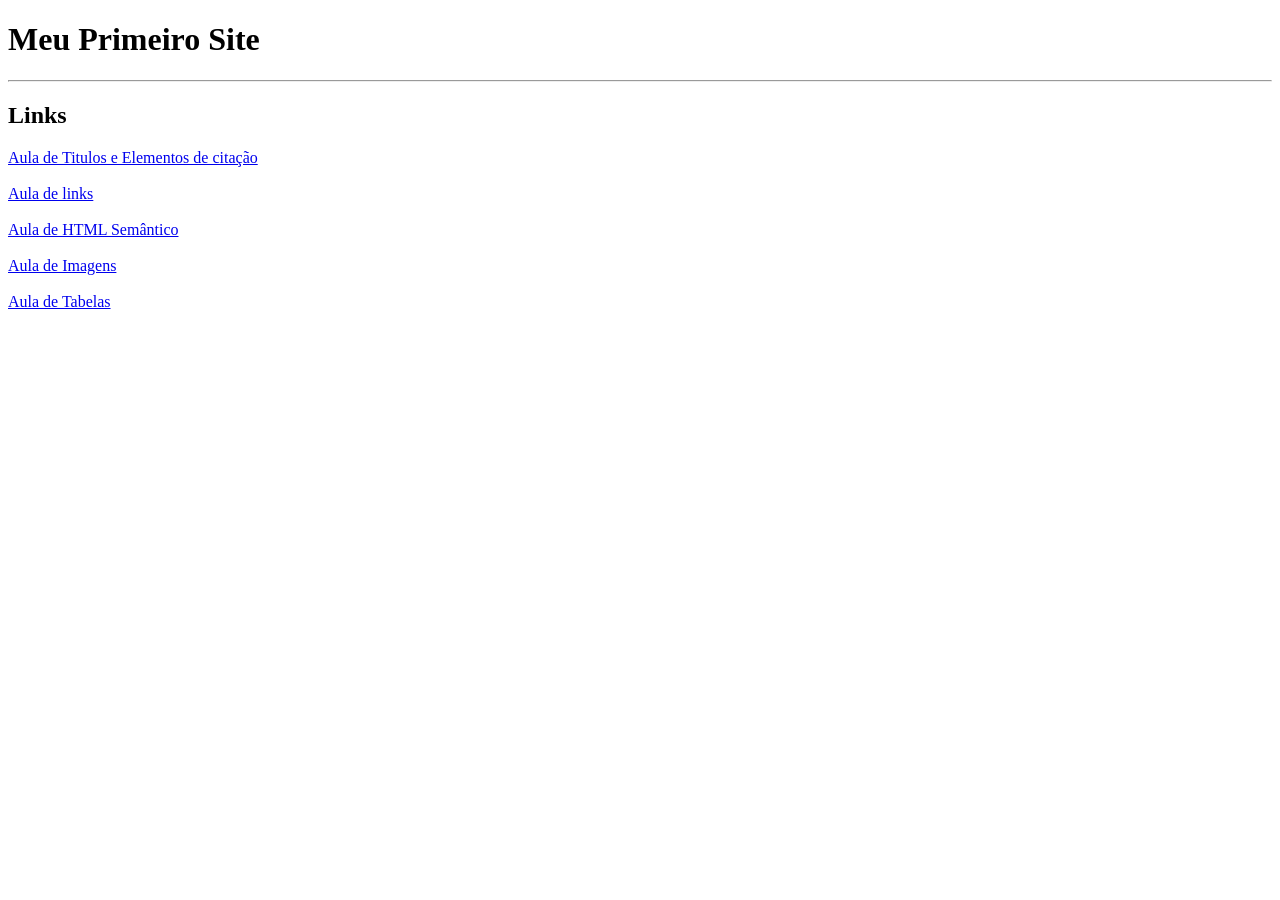
==== Aula-HTML/MeuPrimeiroSite/index.html @ 2de3fcc2 "Mudei o nome da pasta de Aula html para Aula-HTML" ====
<!DOCTYPE html>
<html lang="pt-br">
<head>
    <meta charset="UTF-8">
    <meta name="viewport" content="width=device-width, initial-scale=1.0">
    <meta name="description" content="Esse é meu primeiro site!">
    <meta name="author" content="Kívia">
    <title>Meu Site</title>
</head>
<body>
    <h1>Meu Primeiro Site</h1>

    <hr> <h2>Links</h2>
    <a href="Titulos.html">Aula de Titulos e Elementos de citação</a><br><br>
    <a href="Aula_de_links.html">Aula de links</a><br><br>
    <a href="semantico.html">Aula de HTML Semântico</a><br><br>
    <a href="aula_imagem.html">Aula de Imagens</a><br><br>
    <a href="aula_de_tabelas.html">Aula de Tabelas</a><br><br>


</body>
</html>
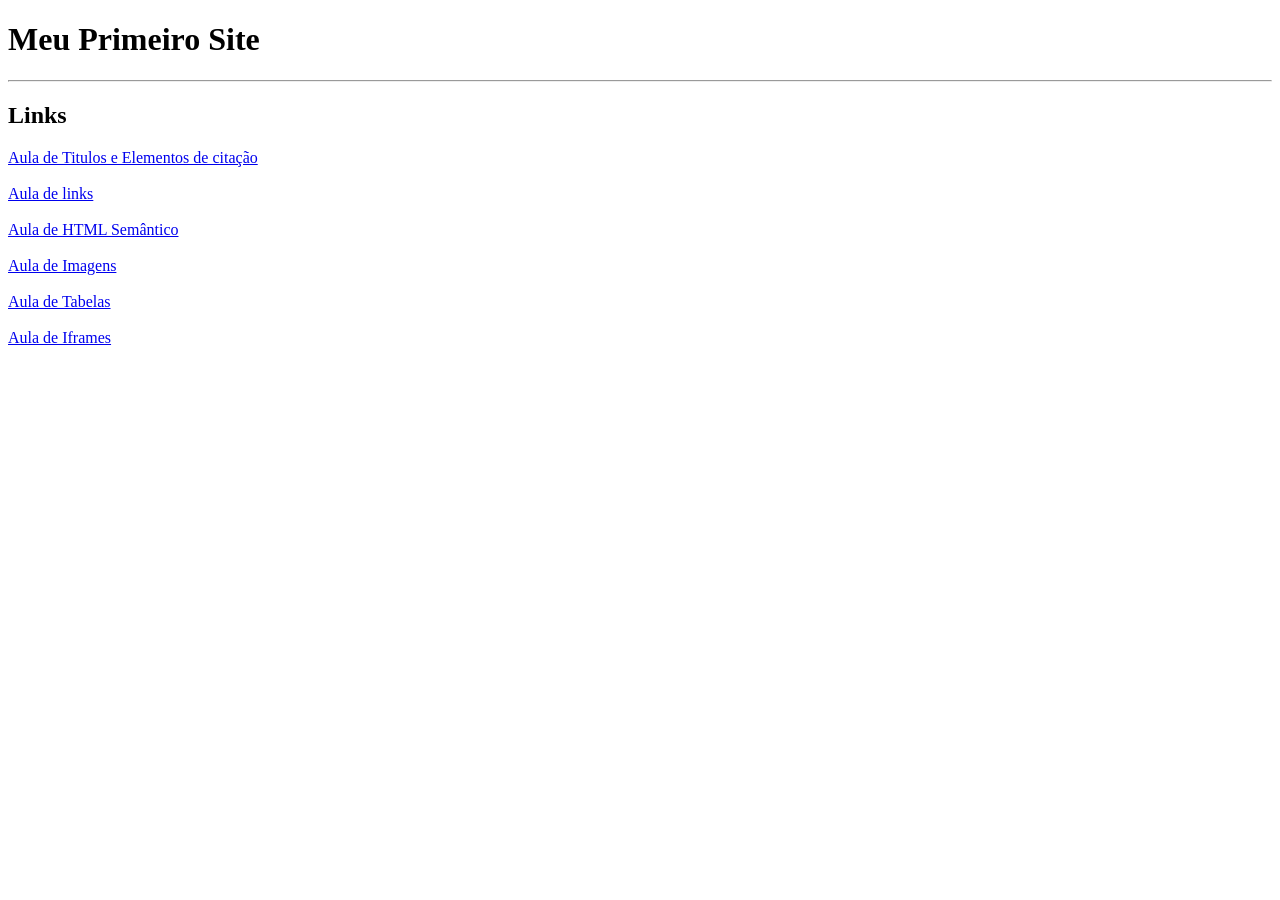
==== commit d060f75c: "criação de iframes" ====
--- a/Aula-HTML/MeuPrimeiroSite/index.html
+++ b/Aula-HTML/MeuPrimeiroSite/index.html
@@ -12,10 +12,11 @@
 
     <hr> <h2>Links</h2>
     <a href="Titulos.html">Aula de Titulos e Elementos de citação</a><br><br>
-    <a href="Aula_de_links.html">Aula de links</a><br><br>
+    <a href="aula_de_links.html" target="meu-iframe">Aula de links</a><br><br>
     <a href="semantico.html">Aula de HTML Semântico</a><br><br>
     <a href="aula_imagem.html">Aula de Imagens</a><br><br>
     <a href="aula_de_tabelas.html">Aula de Tabelas</a><br><br>
+    <a href="aula_iframes.html">Aula de Iframes</a><br><br>
 
 
 </body>
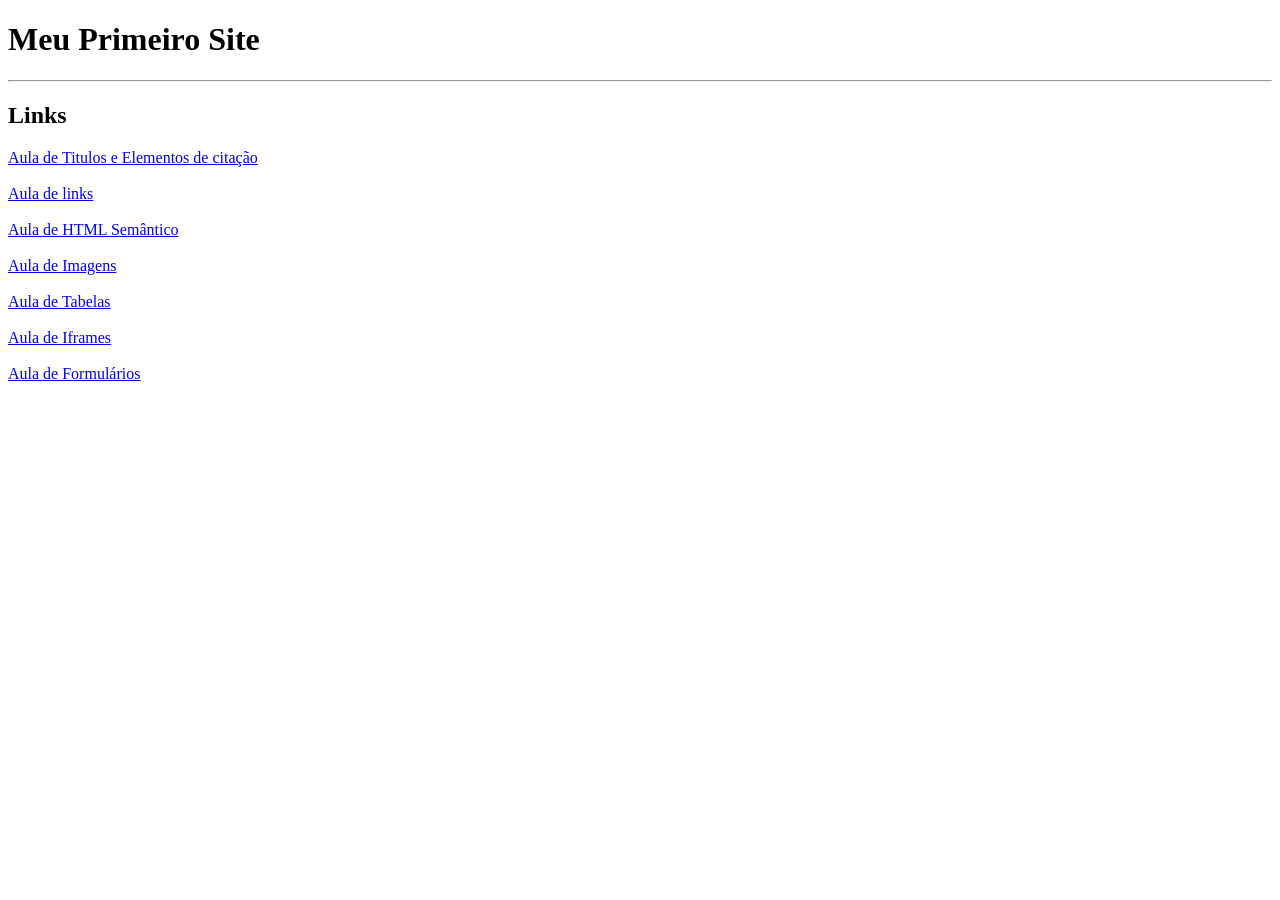
==== commit c5271f2a: "Ajustes finais de formatação" ====
--- a/Aula-HTML/MeuPrimeiroSite/index.html
+++ b/Aula-HTML/MeuPrimeiroSite/index.html
@@ -12,11 +12,12 @@
 
     <hr> <h2>Links</h2>
     <a href="Titulos.html">Aula de Titulos e Elementos de citação</a><br><br>
-    <a href="aula_de_links.html" target="meu-iframe">Aula de links</a><br><br>
+    <a href="aula_de_links.html">Aula de links</a><br><br>
     <a href="semantico.html">Aula de HTML Semântico</a><br><br>
     <a href="aula_imagem.html">Aula de Imagens</a><br><br>
     <a href="aula_de_tabelas.html">Aula de Tabelas</a><br><br>
     <a href="aula_iframes.html">Aula de Iframes</a><br><br>
+    <a href="aula_formularios.html">Aula de Formulários</a><br><br>
 
 
 </body>
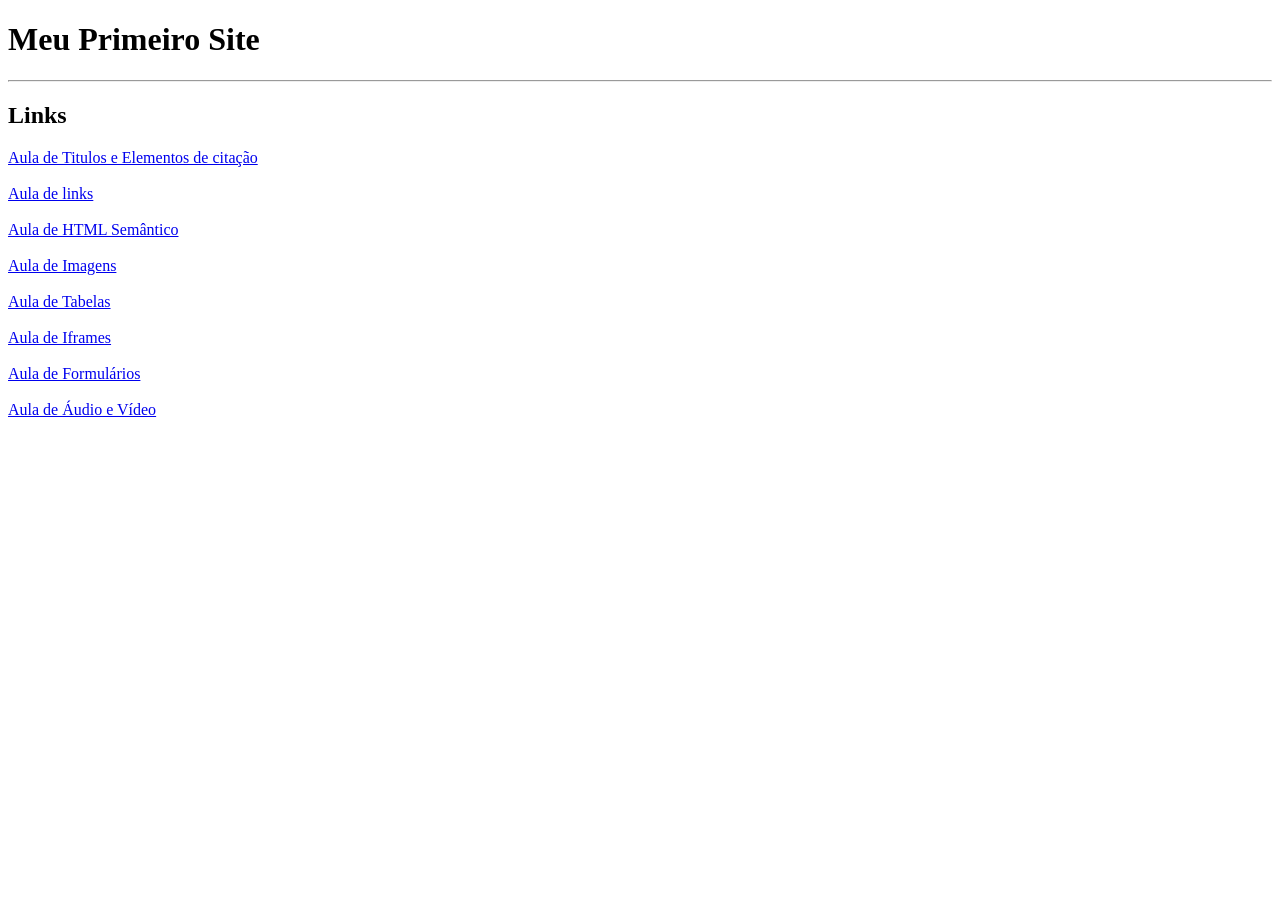
==== commit d225000d: "Adicionei audio e video" ====
--- a/Aula-HTML/MeuPrimeiroSite/index.html
+++ b/Aula-HTML/MeuPrimeiroSite/index.html
@@ -18,6 +18,8 @@
     <a href="aula_de_tabelas.html">Aula de Tabelas</a><br><br>
     <a href="aula_iframes.html">Aula de Iframes</a><br><br>
     <a href="aula_formularios.html">Aula de Formulários</a><br><br>
+    <a href="audio_video.html">Aula de Áudio e Vídeo</a><br><br>
+
 
 
 </body>
